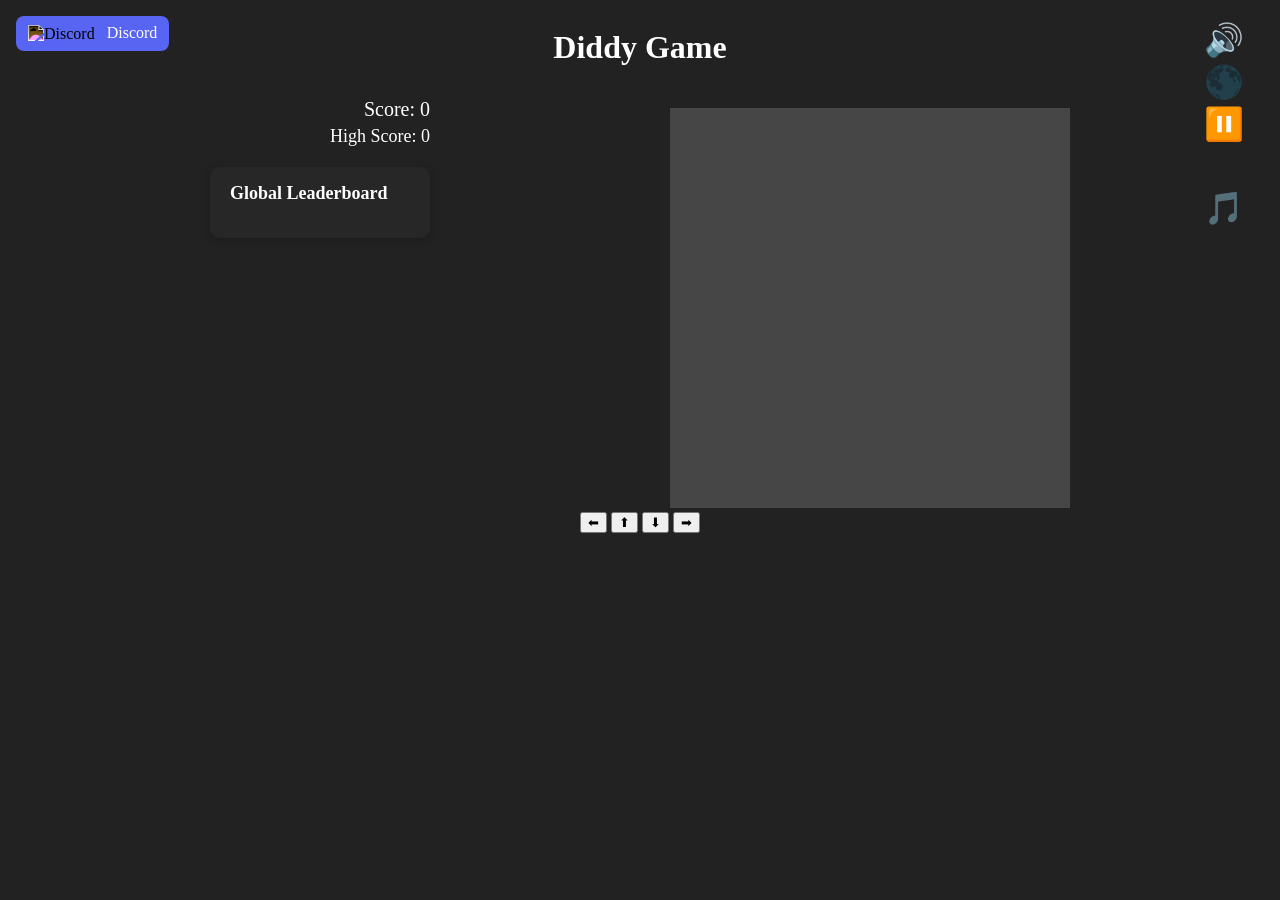
==== diddy game extension/index.html @ 62367d7d "remove fullcreen cuz it was bugged" ====
<!DOCTYPE html>
<html lang="en">
<head>
    <meta charset="UTF-8">
    <title>Diddy Game</title>
    <link rel="icon" type="image/x-icon" href="favicon.ico">
    <meta property="og:title" content="Diddy Game" />
    <meta name="viewport" content="width=device-width, initial-scale=1.0">
    <style>
        body { background: #222; display: flex; flex-direction: column; align-items: center; }
        canvas { 
            background: #464646;
            margin-top: 20px; 
        }
        #score { color: #fff; font-size: 20px; margin-top: 10px; }
        #mainWrapper {
            display: flex;
            flex-direction: row;
            align-items: flex-start;
            justify-content: center;
            width: 100%;
        }
        #sidebar {
            display: flex;
            flex-direction: column;
            align-items: flex-end;
            margin-right: 240px;
            min-width: 200px;
        }
        #leaderboard {
            color: #fff;
            font-size: 18px;
            margin-top: 20px;
            min-width: 180px;
            background: rgba(40,40,40,0.9);
            border-radius: 10px;
            padding: 16px 20px;
            box-shadow: 0 2px 8px rgba(0,0,0,0.2);
            height: fit-content;
        }
        .mc-btn {
            width: 60px;
            height: 60px;
            font-size: 32px;
            margin: 4px;
        }

        
        button,
        a[role="button"],
        #githubBtn,
        #downloadBtn,
        #volumeBtn,
        #modeBtn,
        #skinBtn,
        #pauseToggleBtn {
            transition: transform 0.15s, box-shadow 0.15s, background 0.15s, filter 0.15s;
        }

        button:hover,
        a[role="button"]:hover,
        #githubBtn:hover,
        #downloadBtn:hover,
        #volumeBtn:hover,
        #modeBtn:hover,
        #skinBtn:hover,
        #pauseToggleBtn:hover {
            transform: scale(1.12);
            box-shadow: 0 2px 12px rgba(0,0,0,0.18);
            filter: brightness(1.2);
            background: rgba(255,255,255,0.08);
        }
    
    .discord-btn {
      position: fixed;
      top: 16px;
      left: 16px;
      padding: 8px 12px;
      background:#5865F2;
      color:white;
      text-decoration:none;
      border-radius:8px;
      transition:0.2s;
      font-family:inherit;
      z-index:9999;
    }
    .discord-btn:hover { background:#4752C4; transform:translateY(-2px); }
    .custom-modal {
        display: none;
        position: fixed;
        top: 50%;
        left: 50%;
        transform: translate(-50%, -50%);
        background: #333;
        color: #fff;
        padding: 30px 40px;
        border-radius: 12px;
        box-shadow: 0 4px 20px rgba(0,0,0,0.5);
        z-index: 10000;
        min-width: 300px;
        text-align: center;
        font-size: 18px;
        animation: fadeIn 0.3s ease;
    }

    .custom-modal.show {
        display: block;
    }

    .custom-modal-overlay {
        display: none;
        position: fixed;
        top: 0;
        left: 0;
        width: 100%;
        height: 100%;
        background: rgba(0,0,0,0.6);
        z-index: 9999;
        animation: fadeIn 0.3s ease;
    }

    .custom-modal-overlay.show {
        display: block;
    }

    .custom-modal-button {
        margin-top: 20px;
        padding: 10px 30px;
        background: #444;
        color: #fff;
        border: none;
        border-radius: 8px;
        font-size: 16px;
        cursor: pointer;
        transition: background 0.2s;
    }

    .custom-modal-button:hover {
        background: #555;
    }

    @keyframes fadeIn {
        from {
            opacity: 0;
        }
        to {
            opacity: 1;
        }
    }

</style>
</head>
<body>
<a class="discord-btn" href="/discord.html">
  <img src="https://cdn.jsdelivr.net/gh/edent/SuperTinyIcons/images/svg/discord.svg"
       alt="Discord"
       style="width:20px;height:20px;vertical-align:middle;margin-right:8px;filter:invert(1) brightness(2);">
  Discord
</a>

    <h1 style="color:#fff;">Diddy Game</h1>
    <div id="mainWrapper">
        <div id="sidebar">
            <div id="score">Score: 0</div>
            <div id="highscore" style="color:#fff; font-size:18px; margin-top:5px;">High Score: 0</div>
            <div id="leaderboard">
                <strong>Global Leaderboard</strong>
                <ol id="leaderboardList"></ol>
            </div>
        </div>
        <div>
            <canvas id="game" width="400" height="400"></canvas>
        </div>
    </div>
    <button id="pauseToggleBtn" style="
        position: absolute;
        top: 104px;
        right: 30px;
        background: none;
        border: none;
        font-size: 32px;
        color: #fff;
        cursor: pointer;
        z-index: 20;
        outline: none;
    ">
        ⏸️
    </button>
    <div id="pauseMenu" style="display:none; position:absolute; top:50px; left:50%; transform:translateX(-50%); background:#333; color: #fff; padding:30px 50px; border-radius:10px; font-size:24px; z-index:10; text-align:center;">
        <div>Paused</div>
        <div style="font-size:16px; margin-top:10px;">Press ESC to resume</div>
        <button id="resumeBtn" style="
            margin-top: 20px;
            font-size: 20px;
            padding: 8px 24px;
            border-radius: 8px;
            border: none;
            background: #444;
            color: #fff;
            cursor: pointer;
        ">Resume</button>
    </div>
    <button id="volumeBtn" style="
        position: absolute;
        top: 20px;
        right: 30px;
        background: none;
        border: none;
        font-size: 32px;
        color: #fff;
        cursor: pointer;
        z-index: 20;
        outline: none;
    ">
        🔊
    </button>
    <button id="modeBtn" style="
        position: absolute;
        top: 62px;
        right: 30px;
        background: none;
        border: none;
        cursor: pointer;
        z-index: 20;
        outline: none;
    ">
        <span id="modeEmoji" style="font-size: 32px;">🌑</span>
    </button>

    <button id="musicNoteBtn" style="
        position: absolute;
        top: 188px;
        right: 30px;
        background: none;
        border: none;
        font-size: 32px;
        color: #fff;
        cursor: pointer;
        z-index: 20;
        outline: none;
    ">
        🎵
    </button>
    <div id="musicPopup" style="
        display: none;
        position: absolute;
        top: 230px;
        right: 30px;
        background: #222;
        color: #fff;
        border-radius: 10px;
        border: 1px solid #444;
        padding: 12px 16px;
        z-index: 30;
        box-shadow: 0 2px 12px rgba(0,0,0,0.18);
    ">
        <label for="soundSelect" style="font-size:18px; margin-bottom:8px; display:block;">Choose Music:</label>
        <select id="soundSelect" style="
            font-size: 18px;
            background: #222;
            color: #fff;
            border-radius: 6px;
            border: 1px solid #444;
            padding: 4px 8px;
            outline: none;
            width: 180px;
        ">
            <option value="music.mp3">Diddy</option>
            <option value="music2.mp3">Touching kids</option>
            <option value="music3.mp3">Baby Oil</option>
            <option value="music4.mp3">Basement</option>
        </select>
    </div>
    <audio id="bgMusic" src="music.mp3" loop></audio>
        <div id="modalOverlay" class="custom-modal-overlay"></div>
    <div id="customModal" class="custom-modal">
        <div id="modalMessage"></div>
        <button id="modalButton" class="custom-modal-button">OK</button>
    </div>
    <div id="inputModalOverlay" class="custom-modal-overlay"></div>
    <div id="inputModal" class="custom-modal">
        <div id="inputModalMessage"></div>
        <input type="text" id="inputModalField" placeholder="Enter your name" style="
            width: 100%;
            padding: 10px;
            margin-top: 15px;
            margin-bottom: 15px;
            border: 1px solid #555;
            border-radius: 6px;
            background: #222;
            color: #fff;
            font-size: 16px;
            box-sizing: border-box;
        ">
        <div style="display: flex; gap: 10px; justify-content: center;">
            <button id="inputModalSubmit" class="custom-modal-button">Submit</button>
            <button id="inputModalCancel" class="custom-modal-button">Cancel</button>
        </div>
    </div>

    <script src="libs/firebase-app-compat.js"></script>
    <script src="libs/firebase-database-compat.js"></script>
    <script src="modal-helpers.js"></script>
    <script src="inline-script-1.js"></script>
<div class="mobile-controls">
  <button id="btn-left">⬅</button>
  <button id="btn-up">⬆</button>
  <button id="btn-down">⬇</button>
  <button id="btn-right">➡</button>
</div>
<link rel="stylesheet" href="style.css">
<script src="main.js"></script>
</body>
</html>
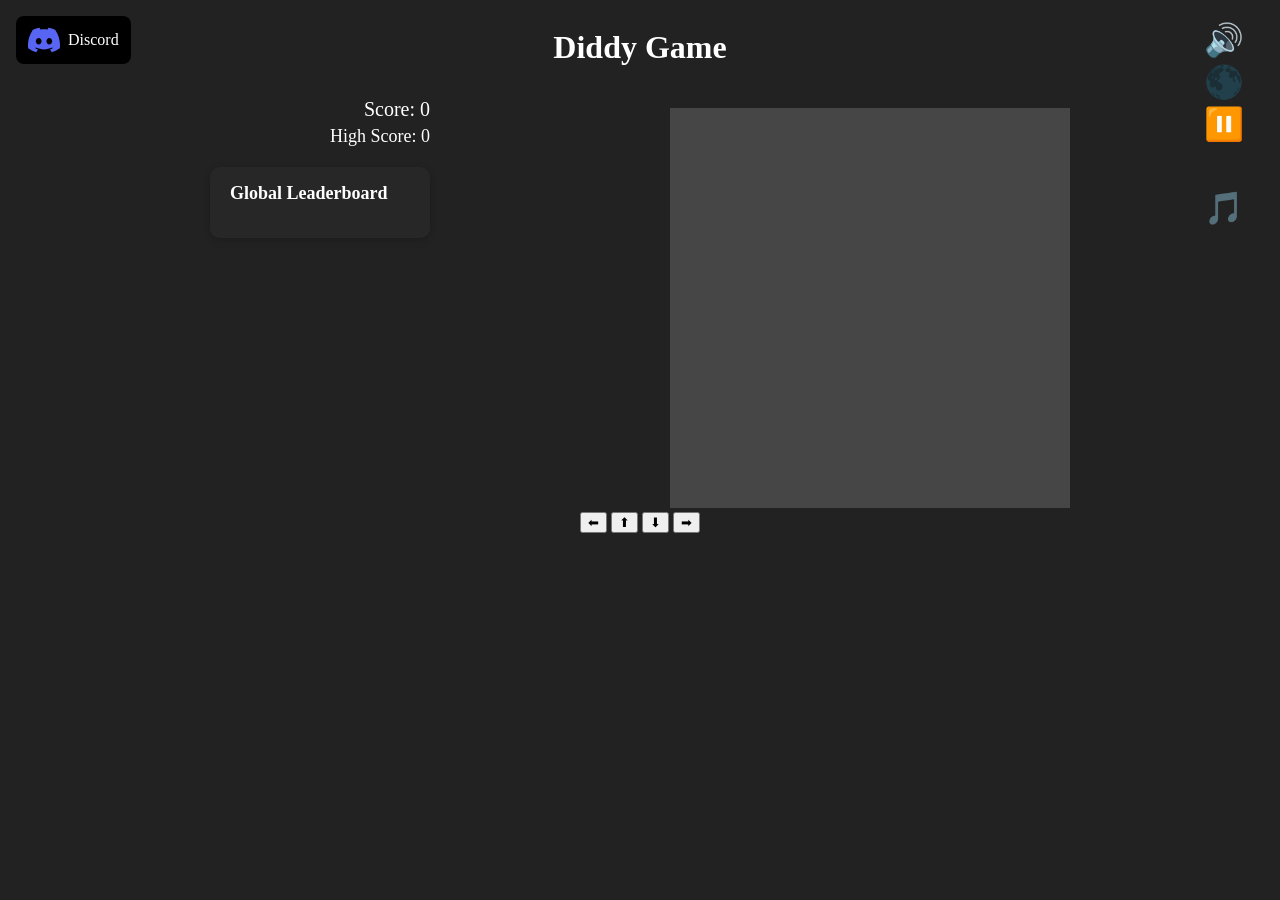
==== commit 6815470b: "optimise loading time a lil in the  extension" ====
--- a/diddy game extension/index.html
+++ b/diddy game extension/index.html
@@ -76,15 +76,18 @@
       top: 16px;
       left: 16px;
       padding: 8px 12px;
-      background:#5865F2;
-      color:white;
-      text-decoration:none;
-      border-radius:8px;
-      transition:0.2s;
-      font-family:inherit;
-      z-index:9999;
-    }
-    .discord-btn:hover { background:#4752C4; transform:translateY(-2px); }
+      background: #000;
+      color: white;
+      text-decoration: none;
+      border-radius: 8px;
+      transition: 0.2s;
+      font-family: inherit;
+      z-index: 9999;
+      display: inline-flex;
+      align-items: center;
+      justify-content: center;
+    }
+    .discord-btn:hover { background: #111; transform: translateY(-2px); }
     .custom-modal {
         display: none;
         position: fixed;
@@ -152,9 +155,9 @@
 </head>
 <body>
 <a class="discord-btn" href="/discord.html">
-  <img src="https://cdn.jsdelivr.net/gh/edent/SuperTinyIcons/images/svg/discord.svg"
-       alt="Discord"
-       style="width:20px;height:20px;vertical-align:middle;margin-right:8px;filter:invert(1) brightness(2);">
+  <svg role="img" aria-label="Discord" viewBox="0 0 24 24" xmlns="http://www.w3.org/2000/svg" style="width:32px;height:32px;fill:#5865F2;vertical-align:middle;margin-right:8px;">
+    <path d="M20.317 4.3698a19.7913 19.7913 0 00-4.8851-1.5152.0741.0741 0 00-.0785.0371c-.211.3753-.4447.8648-.6083 1.2495-1.8447-.2762-3.68-.2762-5.4868 0-.1636-.3933-.4058-.8742-.6177-1.2495a.077.077 0 00-.0785-.037 19.7363 19.7363 0 00-4.8852 1.515.0699.0699 0 00-.0321.0277C.5334 9.0458-.319 13.5799.0992 18.0578a.0824.0824 0 00.0312.0561c2.0528 1.5076 4.0413 2.4228 5.9929 3.0294a.0777.0777 0 00.0842-.0276c.4616-.6304.8731-1.2952 1.226-1.9942a.076.076 0 00-.0416-.1057c-.6528-.2476-1.2743-.5495-1.8722-.8923a.077.077 0 01-.0076-.1277c.1258-.0943.2517-.1923.3718-.2914a.0743.0743 0 01.0776-.0105c3.9278 1.7933 8.18 1.7933 12.0614 0a.0739.0739 0 01.0785.0095c.1202.099.246.1981.3728.2924a.077.077 0 01-.0066.1276 12.2986 12.2986 0 01-1.873.8914.0766.0766 0 00-.0407.1067c.3604.698.7719 1.3628 1.225 1.9932a.076.076 0 00.0842.0286c1.961-.6067 3.9495-1.5219 6.0023-3.0294a.077.077 0 00.0313-.0552c.5004-5.177-.8382-9.6739-3.5485-13.6604a.061.061 0 00-.0312-.0286zM8.02 15.3312c-1.1825 0-2.1569-1.0857-2.1569-2.419 0-1.3332.9555-2.4189 2.157-2.4189 1.2108 0 2.1757 1.0952 2.1568 2.419 0 1.3332-.9555 2.4189-2.1569 2.4189zm7.9748 0c-1.1825 0-2.1569-1.0857-2.1569-2.419 0-1.3332.9554-2.4189 2.1569-2.4189 1.2108 0 2.1757 1.0952 2.1568 2.419 0 1.3332-.946 2.4189-2.1568 2.4189Z"/>
+  </svg>
   Discord
 </a>
 
